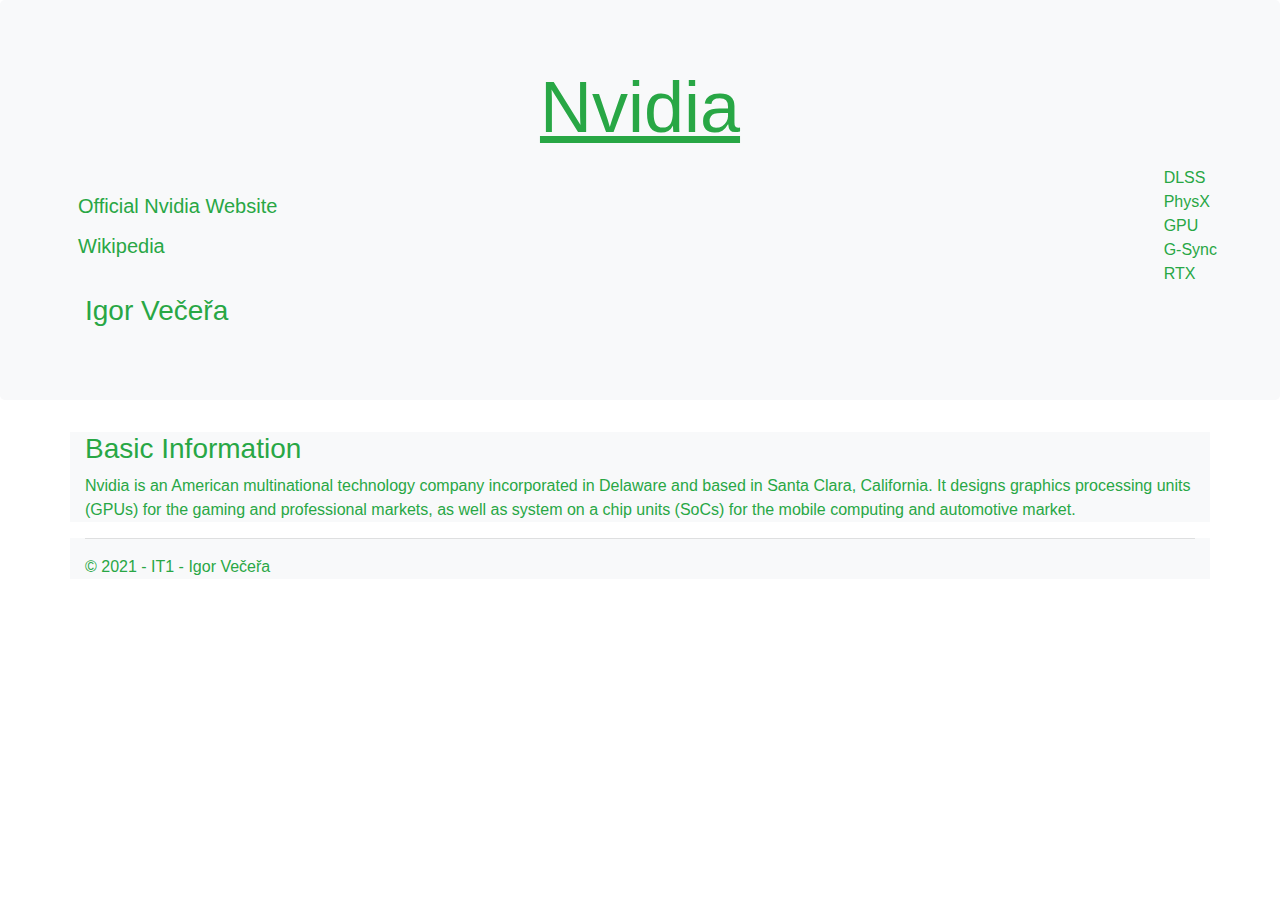
==== index.html @ 4d3a6fb8 "01" ====
<!doctype html>
<html lang="cs">

<head>
  <title>Nvidia</title>
  <!-- Required meta tags -->
  <meta charset="utf-8">
  <meta name="viewport" content="width=device-width, initial-scale=1, shrink-to-fit=no">

  <!-- Bootstrap CSS -->
  <link rel="stylesheet" href="https://stackpath.bootstrapcdn.com/bootstrap/4.3.1/css/bootstrap.min.css"
    integrity="sha384-ggOyR0iXCbMQv3Xipma34MD+dH/1fQ784/j6cY/iJTQUOhcWr7x9JvoRxT2MZw1T" crossorigin="anonymous">
    <style>
      h1 {
      text-decoration: underline;
      }

      body {
          background-image: url('../projekt_vecera/img/2413558.jpg');
        }
    </style>
</head>

<body>
  <header class="jumbotron bg-light">
    <h1 class="text-center display-3 text-success">Nvidia</h1>

    <nav class="navbar navbar-default">
      <div class="container-fluid">
        <div class="navbar-header">
          <a href="https://www.nvidia.com/cs-cz/"class="navbar-brand text-success container" href="#">Official Nvidia Website</a>
          <a href="https://en.wikipedia.org/wiki/Nvidia"class="navbar-brand text-success container" href="#">Wikipedia</a>
        </div>
        <ul class="nav navbar-nav">
        <li><a class="mpodkaz text-success" href="../dlss/index.html">DLSS</a></li>
        <li><a class="mpodkaz text-success" href="../physx/index.html">PhysX</a></li>
        <li><a class="mpodkaz text-success" href="../gpu/index.html">GPU</a></li>
        <li><a class="mpodkaz text-success" href="../gsync/index.html">G-Sync</a></li>
        <li><a class="mpodkaz text-success" href="../raytracing/index.html">RTX</a></li>
        </ul>
      </div>
    </nav>

    <div class="container text-success">
      <h3>Igor Večeřa</h3>
    </div>
  </header>
  <main class="container bg-light text-success">
  <h3>Basic Information</h3>
  <p>Nvidia is an American multinational technology company incorporated in Delaware and based in Santa Clara,
     California. It designs graphics processing units (GPUs) for the gaming and professional markets, as well as
      system on a chip units (SoCs) for the mobile computing and automotive market.</p>
  </main>
  <footer class="container bg-light text-secondary text-success">
    <div class="mpdiv">
      <hr>
    </div>&copy; 2021 - IT1 - Igor Večeřa
  </footer>

  <!-- Optional JavaScript -->
  <!-- jQuery first, then Popper.js, then Bootstrap JS -->
  <script src="https://code.jquery.com/jquery-3.3.1.slim.min.js"
    integrity="sha384-q8i/X+965DzO0rT7abK41JStQIAqVgRVzpbzo5smXKp4YfRvH+8abtTE1Pi6jizo"
    crossorigin="anonymous"></script>
  <script src="https://cdnjs.cloudflare.com/ajax/libs/popper.js/1.14.7/umd/popper.min.js"
    integrity="sha384-UO2eT0CpHqdSJQ6hJty5KVphtPhzWj9WO1clHTMGa3JDZwrnQq4sF86dIHNDz0W1"
    crossorigin="anonymous"></script>
  <script src="https://stackpath.bootstrapcdn.com/bootstrap/4.3.1/js/bootstrap.min.js"
    integrity="sha384-JjSmVgyd0p3pXB1rRibZUAYoIIy6OrQ6VrjIEaFf/nJGzIxFDsf4x0xIM+B07jRM"
    crossorigin="anonymous"></script>
</body>

</html>
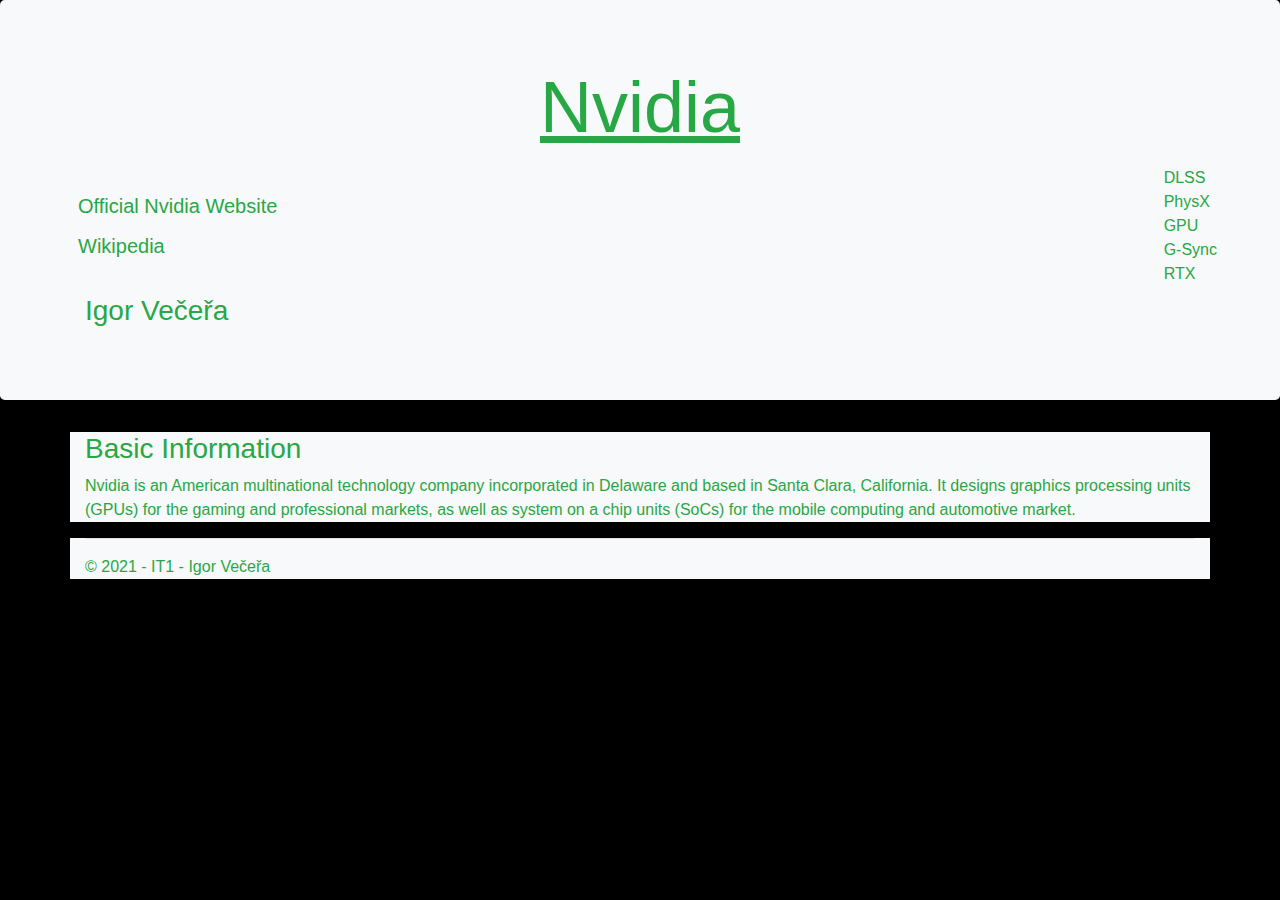
==== commit a959972b: "06" ====
--- a/index.html
+++ b/index.html
@@ -16,7 +16,7 @@
       }
 
       body {
-          background-image: url('../projekt_vecera/img/2413558.jpg');
+          background-color: black;
         }
     </style>
 </head>
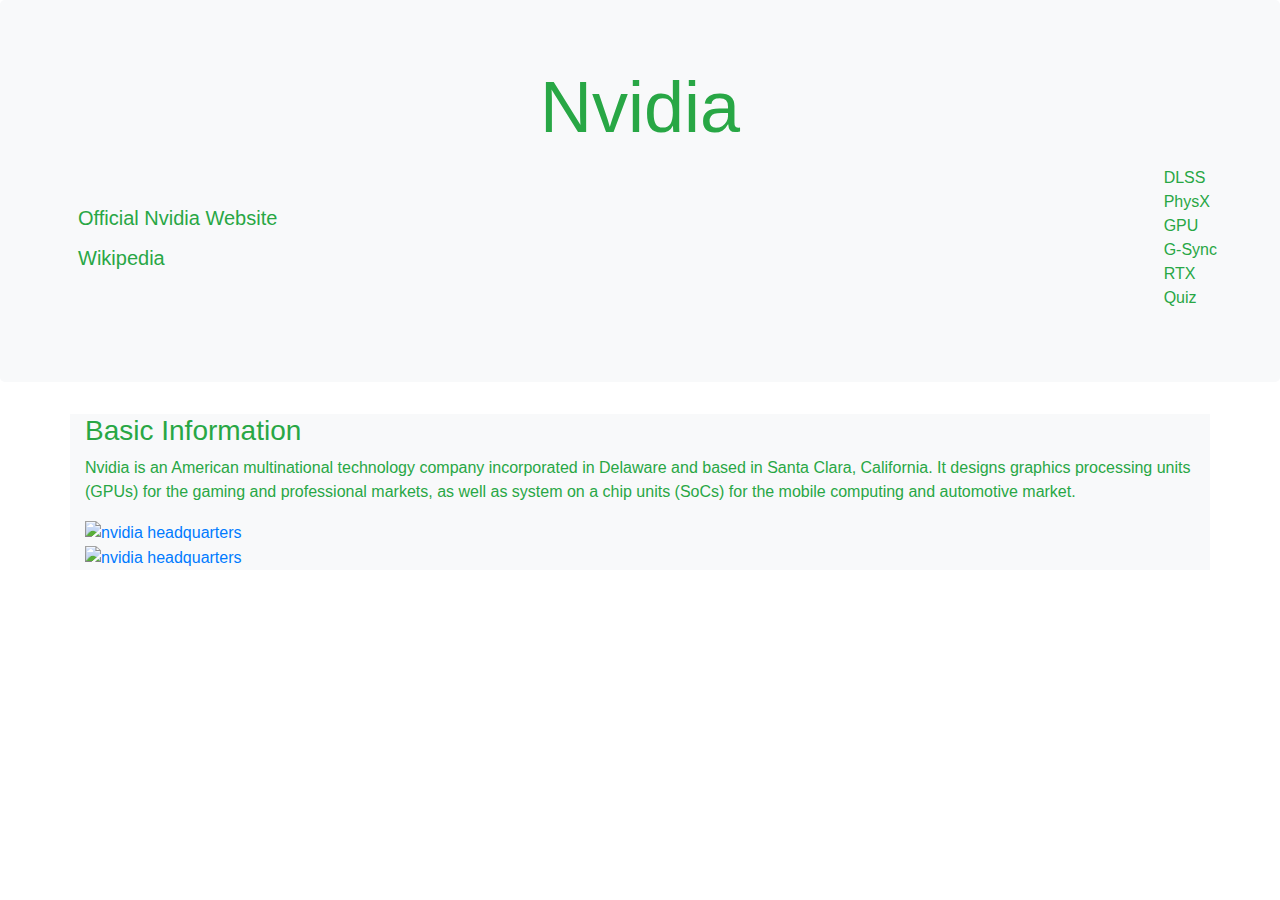
==== commit c4dc90c5: "Done" ====
--- a/index.html
+++ b/index.html
@@ -10,15 +10,11 @@
   <!-- Bootstrap CSS -->
   <link rel="stylesheet" href="https://stackpath.bootstrapcdn.com/bootstrap/4.3.1/css/bootstrap.min.css"
     integrity="sha384-ggOyR0iXCbMQv3Xipma34MD+dH/1fQ784/j6cY/iJTQUOhcWr7x9JvoRxT2MZw1T" crossorigin="anonymous">
-    <style>
-      h1 {
-      text-decoration: underline;
-      }
-
-      body {
-          background-color: black;
-        }
-    </style>
+    <meta charset="UTF-8">
+    <meta http-equiv="X-UA-Compatible" content="IE-edge">
+    <meta name="viewport" content="width-device-width, initial scale=1.0">
+    <link rel="stylesheet" href="../projekt-rocnikovy/styles/styles.css">
+    <link href="../projekt-rocnikovy/img/lightbox/css/lightbox.min.css" rel="stylesheet">
 </head>
 
 <body>
@@ -32,29 +28,37 @@
           <a href="https://en.wikipedia.org/wiki/Nvidia"class="navbar-brand text-success container" href="#">Wikipedia</a>
         </div>
         <ul class="nav navbar-nav">
-        <li><a class="mpodkaz text-success" href="../dlss/index.html">DLSS</a></li>
-        <li><a class="mpodkaz text-success" href="../physx/index.html">PhysX</a></li>
-        <li><a class="mpodkaz text-success" href="../gpu/index.html">GPU</a></li>
-        <li><a class="mpodkaz text-success" href="../gsync/index.html">G-Sync</a></li>
-        <li><a class="mpodkaz text-success" href="../raytracing/index.html">RTX</a></li>
+        <li><a class="mpodkaz text-success" href="../projekt-rocnikovy/dlss/index.html">DLSS</a></li>
+        <li><a class="mpodkaz text-success" href="../projekt-rocnikovy/physx/index.html">PhysX</a></li>
+        <li><a class="mpodkaz text-success" href="../projekt-rocnikovy/gpu/index.html">GPU</a></li>
+        <li><a class="mpodkaz text-success" href="../projekt-rocnikovy/gsync/index.html">G-Sync</a></li>
+        <li><a class="mpodkaz text-success" href="../projekt-rocnikovy/raytracing/index.html">RTX</a></li>
+        <li><a class="mpodkaz text-success" href="../projekt-rocnikovy/dotaznik/index.html">Quiz</a></li>
         </ul>
       </div>
     </nav>
 
-    <div class="container text-success">
-      <h3>Igor Večeřa</h3>
-    </div>
   </header>
   <main class="container bg-light text-success">
   <h3>Basic Information</h3>
   <p>Nvidia is an American multinational technology company incorporated in Delaware and based in Santa Clara,
      California. It designs graphics processing units (GPUs) for the gaming and professional markets, as well as
       system on a chip units (SoCs) for the mobile computing and automotive market.</p>
+    
+      <div class="gallery">
+        <a data-lightbox="roadtrip" href="../projekt-rocnikovy/img/1big.jpg">
+          <img src="../projekt-rocnikovy/img/1small.jpg" alt="nvidia headquarters" width="500" height="375">
+        </a>
+      </div>
+      
+      <div class="gallery">
+        <a data-lightbox="roadtrip" href="../projekt-rocnikovy/img/2big.jpg">
+          <img src="../projekt-rocnikovy/img/2small.jpg" alt="nvidia headquarters" width="500" height="325">
+        </a>
+      </div>
   </main>
   <footer class="container bg-light text-secondary text-success">
-    <div class="mpdiv">
-      <hr>
-    </div>&copy; 2021 - IT1 - Igor Večeřa
+
   </footer>
 
   <!-- Optional JavaScript -->
@@ -68,6 +72,7 @@
   <script src="https://stackpath.bootstrapcdn.com/bootstrap/4.3.1/js/bootstrap.min.js"
     integrity="sha384-JjSmVgyd0p3pXB1rRibZUAYoIIy6OrQ6VrjIEaFf/nJGzIxFDsf4x0xIM+B07jRM"
     crossorigin="anonymous"></script>
+  <script src="../projekt-rocnikovy/img/lightbox/js/lightbox-plus-jquery.min.js"></script>
 </body>
 
 </html>